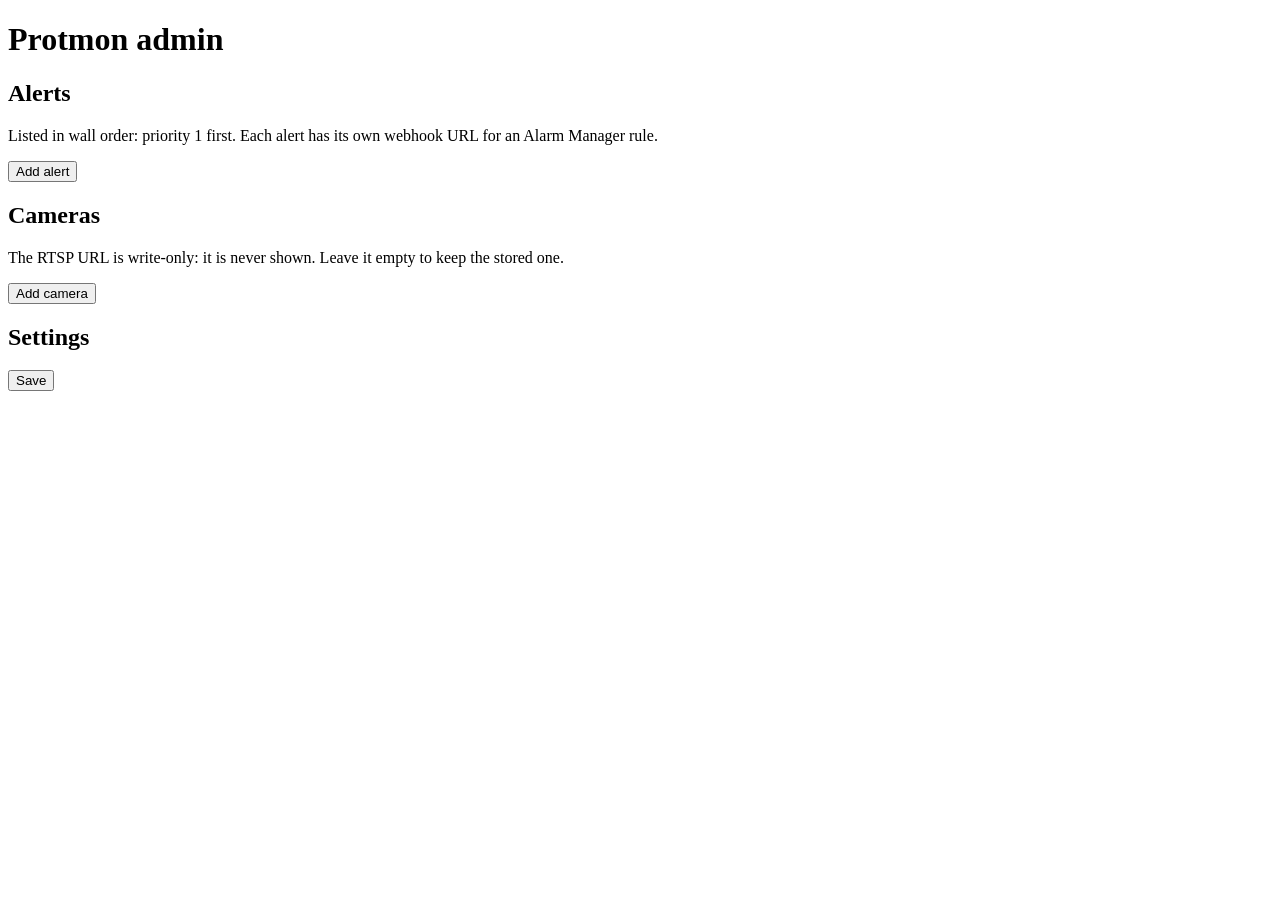
==== web/admin.html @ 62532e02 "web: admin page for editing alerts, cameras and settings Closes #31" ====
<!doctype html>
<html lang="en">
<head>
<meta charset="utf-8">
<meta name="viewport" content="width=device-width, initial-scale=1">
<title>Protmon admin</title>
<link rel="stylesheet" href="/admin/web/admin.css">
</head>
<body>
<h1>Protmon admin</h1>
<section>
  <h2>Alerts</h2>
  <p class="hint">Listed in wall order: priority 1 first. Each alert has its own webhook URL for an Alarm Manager rule.</p>
  <div id="alerts"></div>
  <button id="add-alert" type="button">Add alert</button>
</section>
<section>
  <h2>Cameras</h2>
  <p class="hint">The RTSP URL is write-only: it is never shown. Leave it empty to keep the stored one.</p>
  <div id="cameras"></div>
  <button id="add-camera" type="button">Add camera</button>
</section>
<section>
  <h2>Settings</h2>
  <div id="settings"></div>
</section>
<footer>
  <button id="save" type="button">Save</button>
  <button id="reload" type="button" hidden>Reload</button>
  <span id="status" role="status"></span>
</footer>
<script src="/admin/web/admin.js"></script>
</body>
</html>
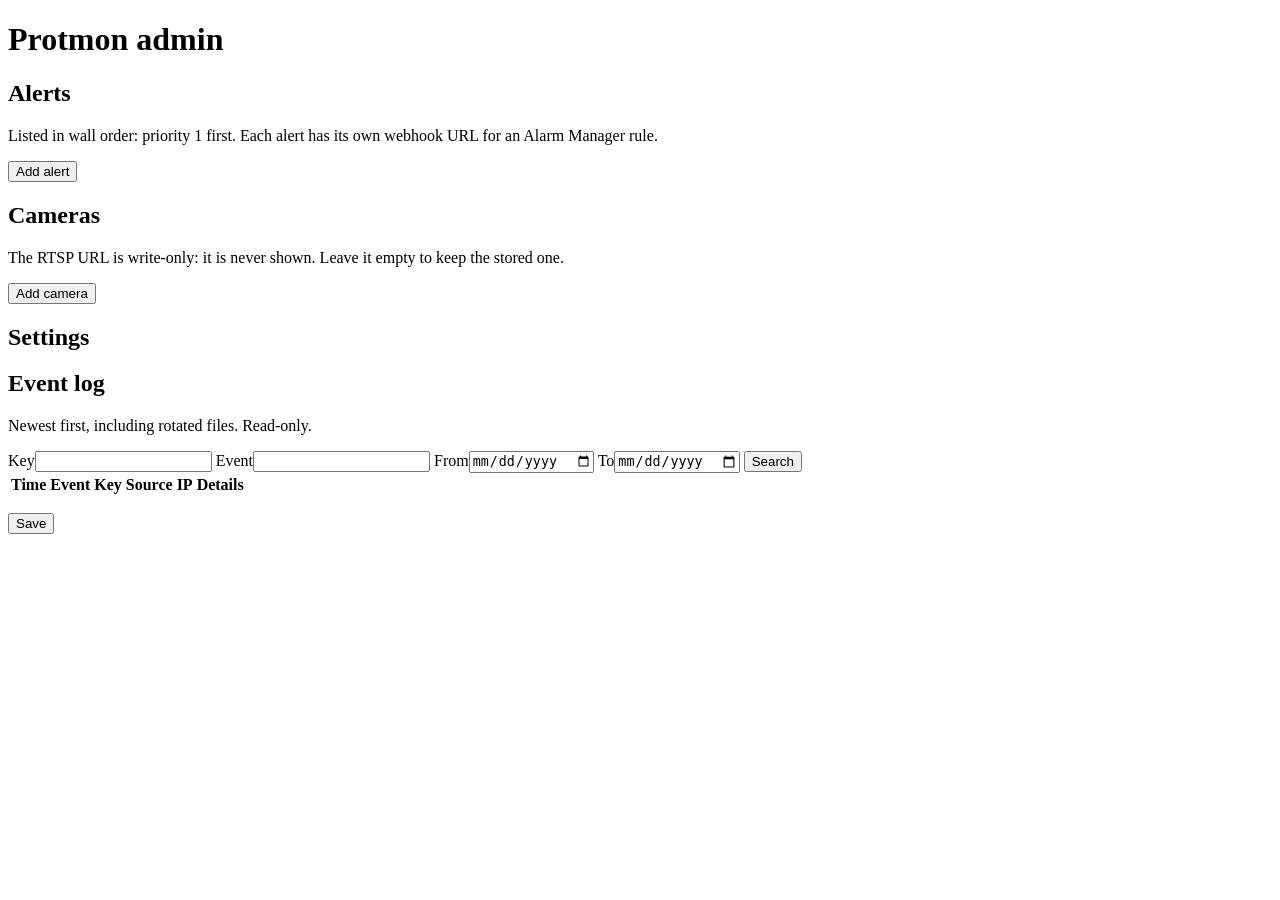
==== commit ee860690: "admin: event log viewer with filters and paging Closes #35" ====
--- a/web/admin.html
+++ b/web/admin.html
@@ -24,6 +24,26 @@
   <h2>Settings</h2>
   <div id="settings"></div>
 </section>
+<section>
+  <h2>Event log</h2>
+  <p class="hint">Newest first, including rotated files. Read-only.</p>
+  <form id="log-filter" class="row">
+    <label>Key<input name="key" class="short"></label>
+    <label>Event<input name="event" list="event-types" class="short"></label>
+    <label>From<input name="since" type="date"></label>
+    <label>To<input name="until" type="date"></label>
+    <button type="submit">Search</button>
+  </form>
+  <datalist id="event-types">
+    <option value="raised"><option value="refreshed"><option value="cleared"><option value="expired">
+    <option value="unmapped"><option value="rejected-auth"><option value="rejected-admin">
+    <option value="config-reloaded"><option value="config-changed"><option value="config-reload-failed">
+    <option value="protect-unreachable"><option value="protect-restored"><option value="startup">
+  </datalist>
+  <table id="log"><thead><tr><th>Time</th><th>Event</th><th>Key</th><th>Source IP</th><th>Details</th></tr></thead><tbody></tbody></table>
+  <p id="log-status" class="hint"></p>
+  <button id="log-older" type="button" hidden>Older</button>
+</section>
 <footer>
   <button id="save" type="button">Save</button>
   <button id="reload" type="button" hidden>Reload</button>
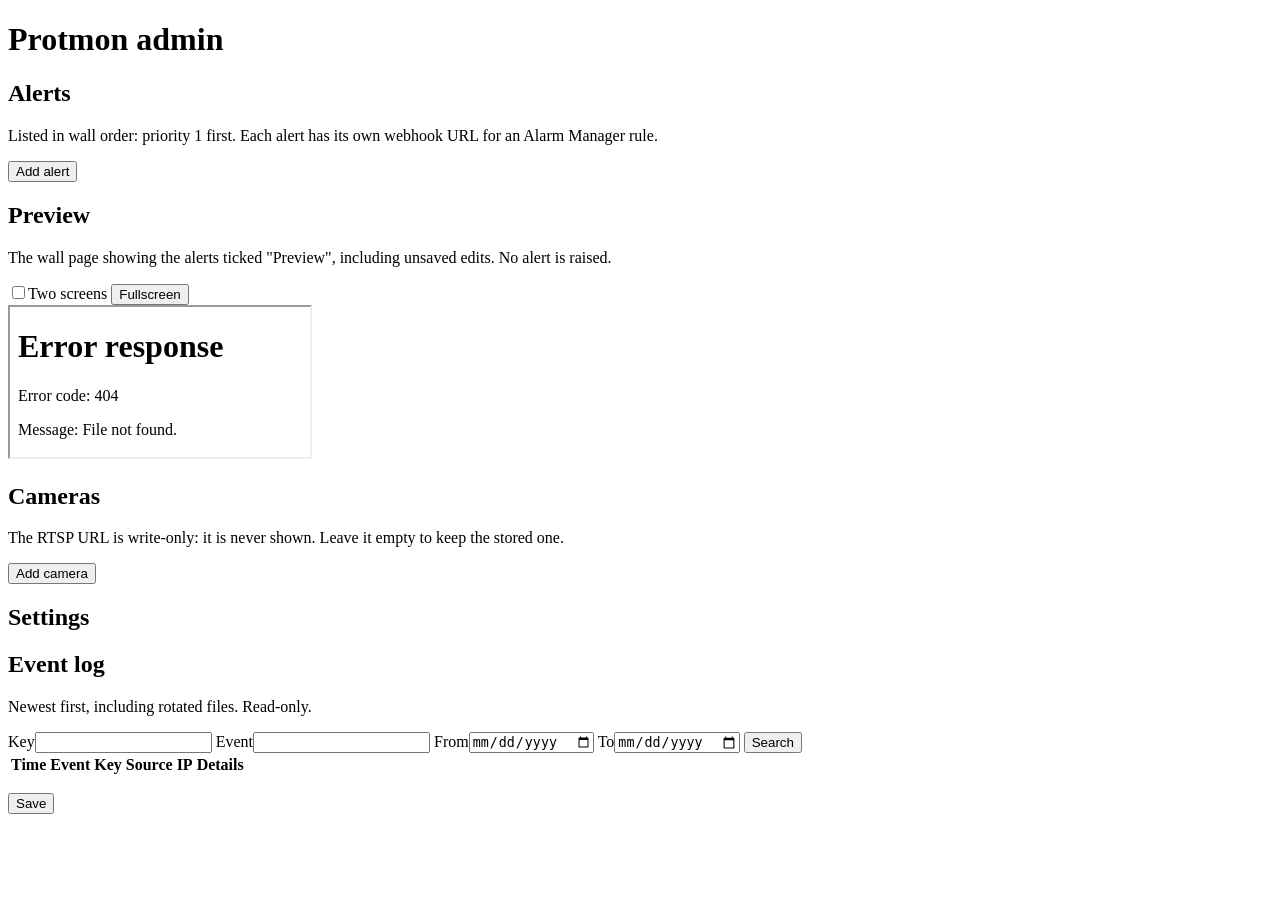
==== commit 8ffa90d2: "admin: live preview of the wall page with proxied go2rtc video Closes #34" ====
--- a/web/admin.html
+++ b/web/admin.html
@@ -13,6 +13,15 @@
   <p class="hint">Listed in wall order: priority 1 first. Each alert has its own webhook URL for an Alarm Manager rule.</p>
   <div id="alerts"></div>
   <button id="add-alert" type="button">Add alert</button>
+</section>
+<section>
+  <h2>Preview</h2>
+  <p class="hint">The wall page showing the alerts ticked "Preview", including unsaved edits. No alert is raised.</p>
+  <div class="row">
+    <label class="inline"><input type="checkbox" id="two-screens">Two screens</label>
+    <button id="fullscreen" type="button">Fullscreen</button>
+  </div>
+  <div id="stage"><iframe id="preview" src="/admin/preview" title="Wall preview"></iframe></div>
 </section>
 <section>
   <h2>Cameras</h2>
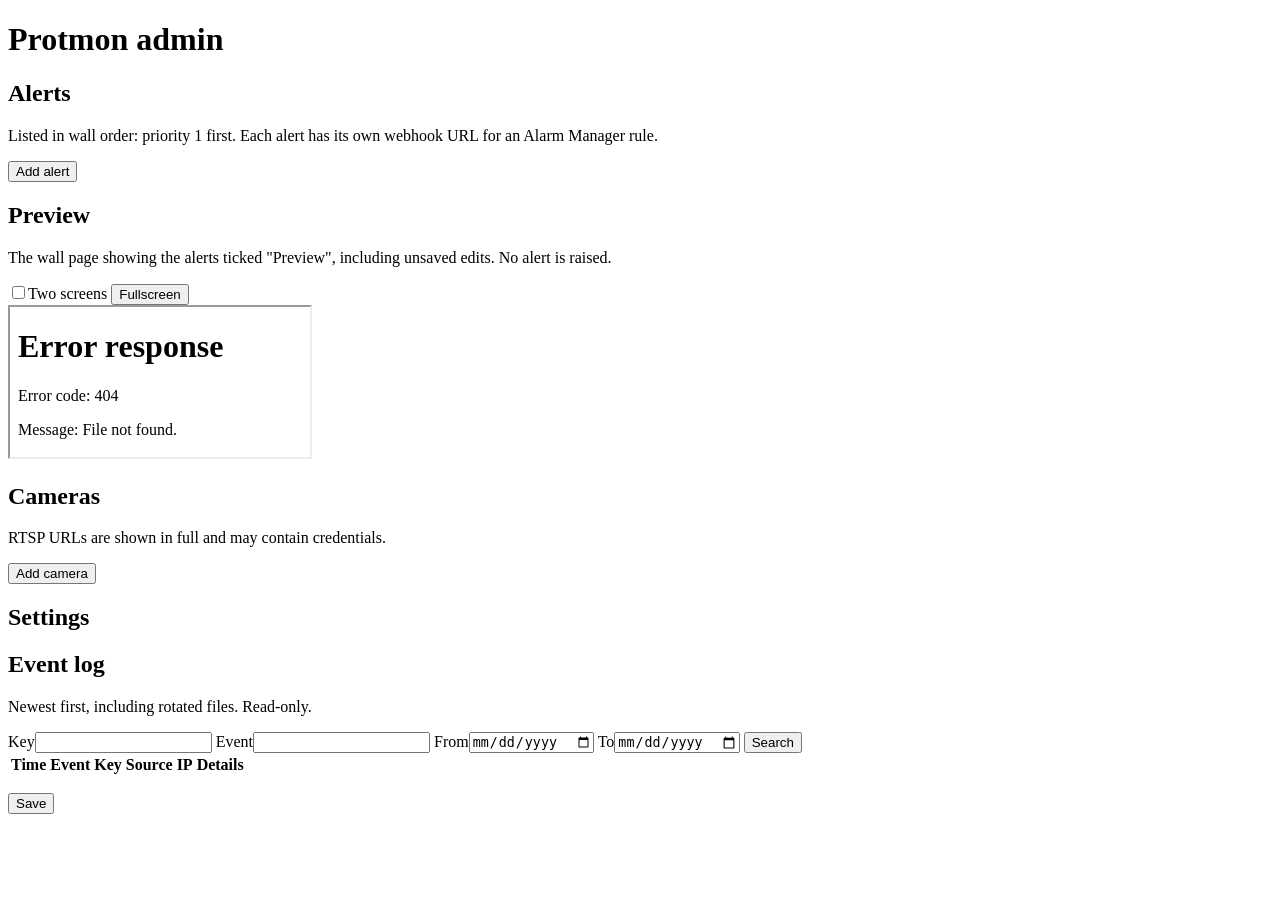
==== commit 80a00648: "admin: require a shared password, show full config and secrets Closes #45 Closes #46" ====
--- a/web/admin.html
+++ b/web/admin.html
@@ -25,7 +25,7 @@
 </section>
 <section>
   <h2>Cameras</h2>
-  <p class="hint">The RTSP URL is write-only: it is never shown. Leave it empty to keep the stored one.</p>
+  <p class="hint">RTSP URLs are shown in full and may contain credentials.</p>
   <div id="cameras"></div>
   <button id="add-camera" type="button">Add camera</button>
 </section>
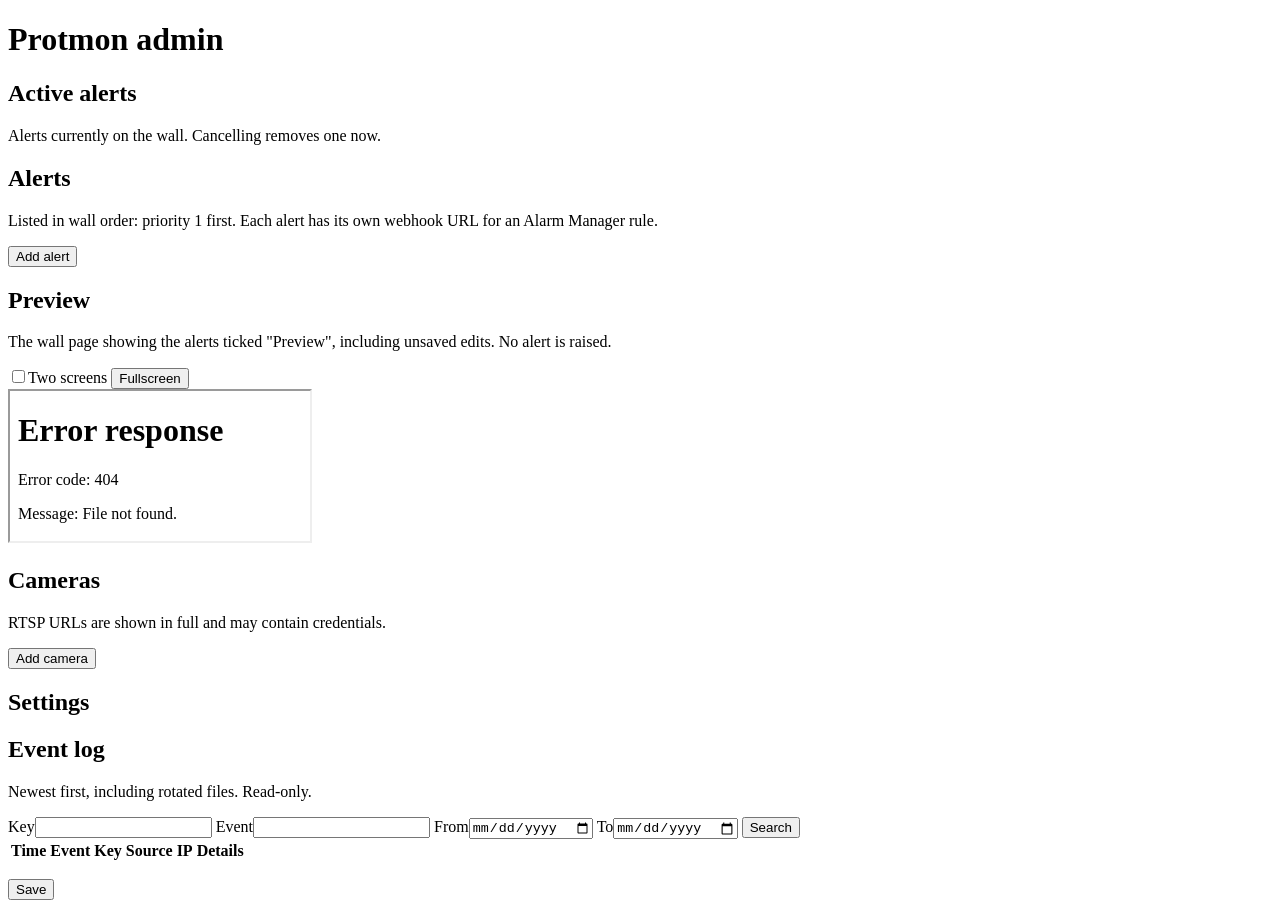
==== commit 94abc811: "admin: trigger and cancel alerts Closes #42" ====
--- a/web/admin.html
+++ b/web/admin.html
@@ -8,6 +8,11 @@
 </head>
 <body>
 <h1>Protmon admin</h1>
+<section>
+  <h2>Active alerts</h2>
+  <p class="hint">Alerts currently on the wall. Cancelling removes one now.</p>
+  <div id="active"></div>
+</section>
 <section>
   <h2>Alerts</h2>
   <p class="hint">Listed in wall order: priority 1 first. Each alert has its own webhook URL for an Alarm Manager rule.</p>
@@ -44,7 +49,7 @@
     <button type="submit">Search</button>
   </form>
   <datalist id="event-types">
-    <option value="raised"><option value="refreshed"><option value="cleared"><option value="expired">
+    <option value="received"><option value="raised"><option value="refreshed"><option value="cleared"><option value="expired">
     <option value="unmapped"><option value="rejected-auth"><option value="rejected-admin">
     <option value="config-reloaded"><option value="config-changed"><option value="config-reload-failed">
     <option value="protect-unreachable"><option value="protect-restored"><option value="startup">
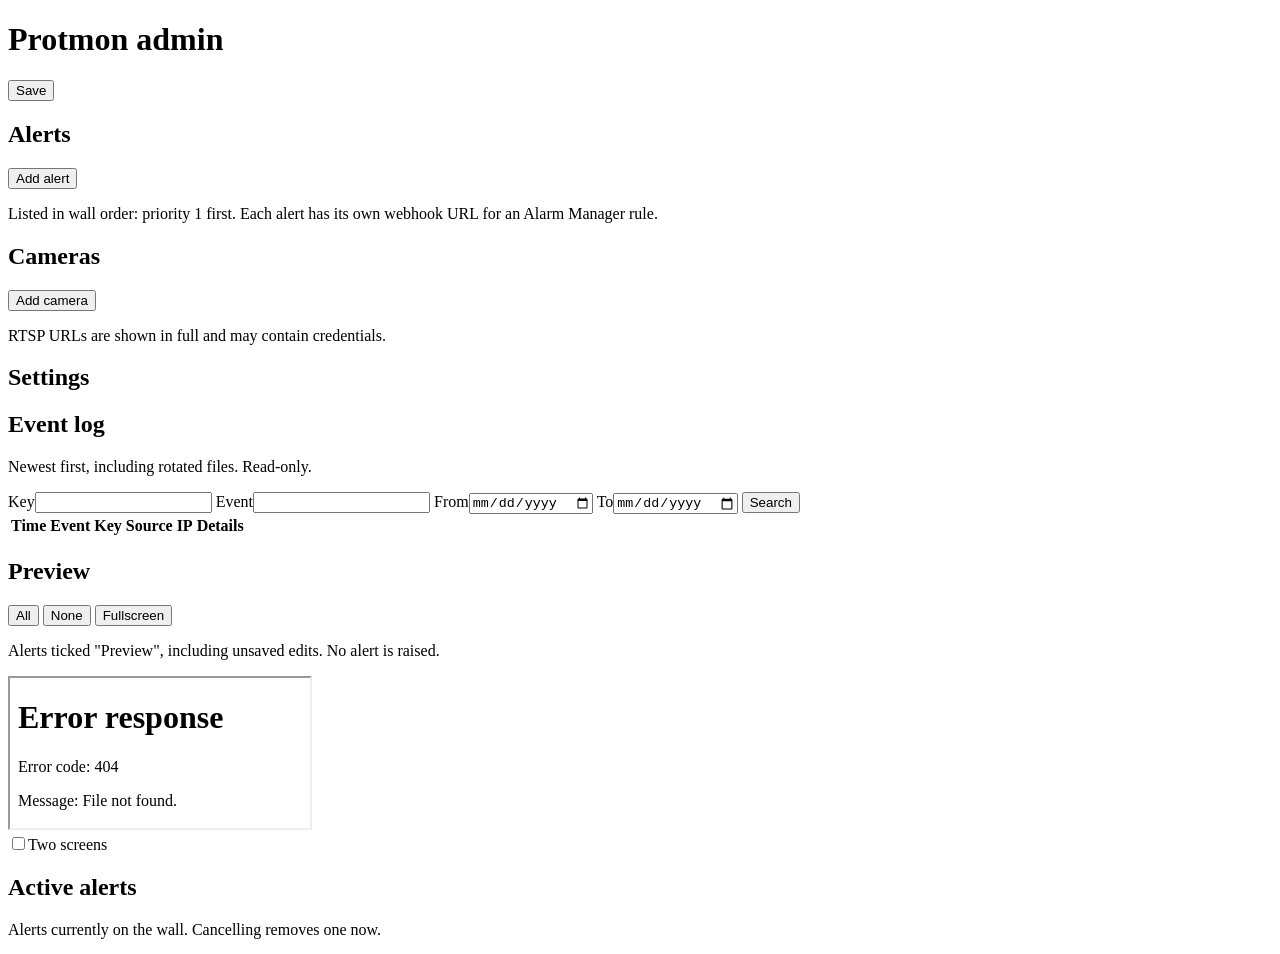
==== commit abf3788f: "Display: bottom-right info area with version and IP; admin layout refresh Closes #47" ====
--- a/web/admin.html
+++ b/web/admin.html
@@ -7,62 +7,77 @@
 <link rel="stylesheet" href="/admin/web/admin.css">
 </head>
 <body>
-<h1>Protmon admin</h1>
-<section>
-  <h2>Active alerts</h2>
-  <p class="hint">Alerts currently on the wall. Cancelling removes one now.</p>
-  <div id="active"></div>
-</section>
-<section>
-  <h2>Alerts</h2>
-  <p class="hint">Listed in wall order: priority 1 first. Each alert has its own webhook URL for an Alarm Manager rule.</p>
-  <div id="alerts"></div>
-  <button id="add-alert" type="button">Add alert</button>
-</section>
-<section>
-  <h2>Preview</h2>
-  <p class="hint">The wall page showing the alerts ticked "Preview", including unsaved edits. No alert is raised.</p>
-  <div class="row">
+<header>
+  <h1>Protmon admin</h1>
+  <span id="status" role="status"></span>
+  <button id="reload" type="button" hidden>Reload</button>
+  <button id="save" type="button" class="primary" title="Ctrl+S">Save</button>
+</header>
+<div class="layout">
+<main>
+  <section>
+    <div class="section-head">
+      <h2>Alerts</h2>
+      <button id="add-alert" type="button">Add alert</button>
+    </div>
+    <p class="hint">Listed in wall order: priority 1 first. Each alert has its own webhook URL for an Alarm Manager rule.</p>
+    <div id="alerts"></div>
+  </section>
+  <section>
+    <div class="section-head">
+      <h2>Cameras</h2>
+      <button id="add-camera" type="button">Add camera</button>
+    </div>
+    <p class="hint">RTSP URLs are shown in full and may contain credentials.</p>
+    <div id="cameras"></div>
+  </section>
+  <section>
+    <div class="section-head"><h2>Settings</h2></div>
+    <div id="settings"></div>
+  </section>
+  <section>
+    <div class="section-head"><h2>Event log</h2></div>
+    <p class="hint">Newest first, including rotated files. Read-only.</p>
+    <form id="log-filter" class="row" data-nosave>
+      <label>Key<input name="key" class="short"></label>
+      <label>Event<input name="event" list="event-types" class="short"></label>
+      <label>From<input name="since" type="date"></label>
+      <label>To<input name="until" type="date"></label>
+      <button type="submit">Search</button>
+    </form>
+    <datalist id="event-types">
+      <option value="received"><option value="raised"><option value="refreshed"><option value="cleared"><option value="expired">
+      <option value="unmapped"><option value="rejected-auth"><option value="rejected-admin">
+      <option value="config-reloaded"><option value="config-changed"><option value="config-reload-failed">
+      <option value="protect-unreachable"><option value="protect-restored"><option value="startup">
+    </datalist>
+    <div class="table-wrap">
+      <table id="log"><thead><tr><th>Time</th><th>Event</th><th>Key</th><th>Source IP</th><th>Details</th></tr></thead><tbody></tbody></table>
+    </div>
+    <p id="log-status" class="hint"></p>
+    <button id="log-older" type="button" hidden>Older</button>
+  </section>
+</main>
+<aside>
+  <section>
+    <div class="section-head">
+      <h2>Preview</h2>
+      <button id="preview-all" type="button" class="small">All</button>
+      <button id="preview-none" type="button" class="small">None</button>
+      <button id="fullscreen" type="button" class="small">Fullscreen</button>
+    </div>
+    <p class="hint">Alerts ticked "Preview", including unsaved edits. No alert is raised.</p>
+    <div id="stage"><iframe id="preview" src="/admin/preview" title="Wall preview"></iframe></div>
     <label class="inline"><input type="checkbox" id="two-screens">Two screens</label>
-    <button id="fullscreen" type="button">Fullscreen</button>
-  </div>
-  <div id="stage"><iframe id="preview" src="/admin/preview" title="Wall preview"></iframe></div>
-</section>
-<section>
-  <h2>Cameras</h2>
-  <p class="hint">RTSP URLs are shown in full and may contain credentials.</p>
-  <div id="cameras"></div>
-  <button id="add-camera" type="button">Add camera</button>
-</section>
-<section>
-  <h2>Settings</h2>
-  <div id="settings"></div>
-</section>
-<section>
-  <h2>Event log</h2>
-  <p class="hint">Newest first, including rotated files. Read-only.</p>
-  <form id="log-filter" class="row">
-    <label>Key<input name="key" class="short"></label>
-    <label>Event<input name="event" list="event-types" class="short"></label>
-    <label>From<input name="since" type="date"></label>
-    <label>To<input name="until" type="date"></label>
-    <button type="submit">Search</button>
-  </form>
-  <datalist id="event-types">
-    <option value="received"><option value="raised"><option value="refreshed"><option value="cleared"><option value="expired">
-    <option value="unmapped"><option value="rejected-auth"><option value="rejected-admin">
-    <option value="config-reloaded"><option value="config-changed"><option value="config-reload-failed">
-    <option value="protect-unreachable"><option value="protect-restored"><option value="startup">
-  </datalist>
-  <table id="log"><thead><tr><th>Time</th><th>Event</th><th>Key</th><th>Source IP</th><th>Details</th></tr></thead><tbody></tbody></table>
-  <p id="log-status" class="hint"></p>
-  <button id="log-older" type="button" hidden>Older</button>
-</section>
-<footer>
-  <button id="save" type="button">Save</button>
-  <button id="reload" type="button" hidden>Reload</button>
-  <span id="status" role="status"></span>
-</footer>
+  </section>
+  <section>
+    <div class="section-head"><h2>Active alerts</h2></div>
+    <p class="hint">Alerts currently on the wall. Cancelling removes one now.</p>
+    <div id="active"></div>
+  </section>
+</aside>
+</div>
+<script src="/admin/web/sounds.js"></script>
 <script src="/admin/web/admin.js"></script>
 </body>
 </html>
